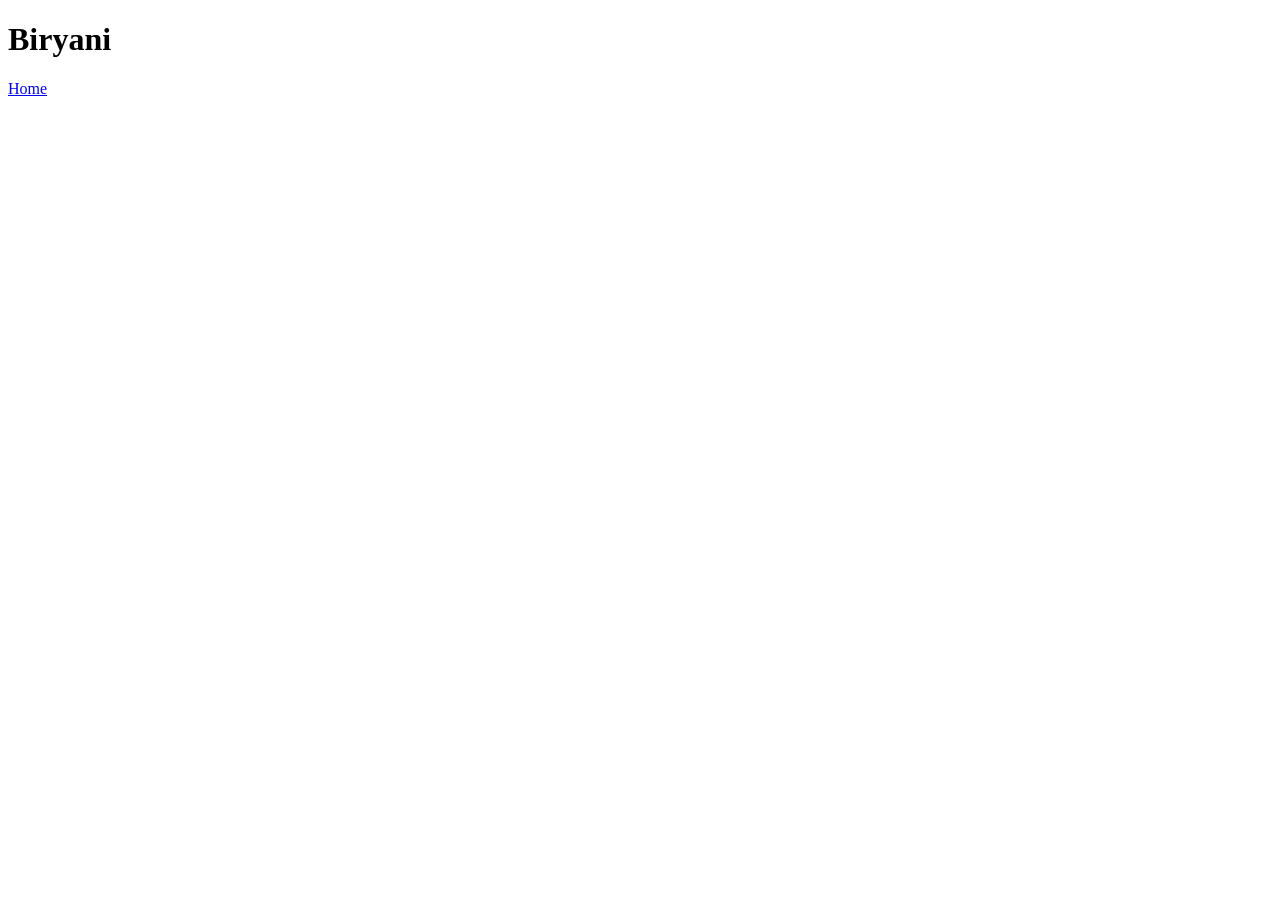
==== recipes/biryani.html @ 4a9cdb23 "added recipes directory with its page" ====
<!DOCTYPE html>
<html lang="en">
<head>
    <meta charset="UTF-8">
    <meta name="viewport" content="width=device-width, initial-scale=1.0">
    <title>Recipes</title>
</head>
<body>
    <h1>Biryani</h1>
    <a href="../index.html">Home</a>
</body>
</html>
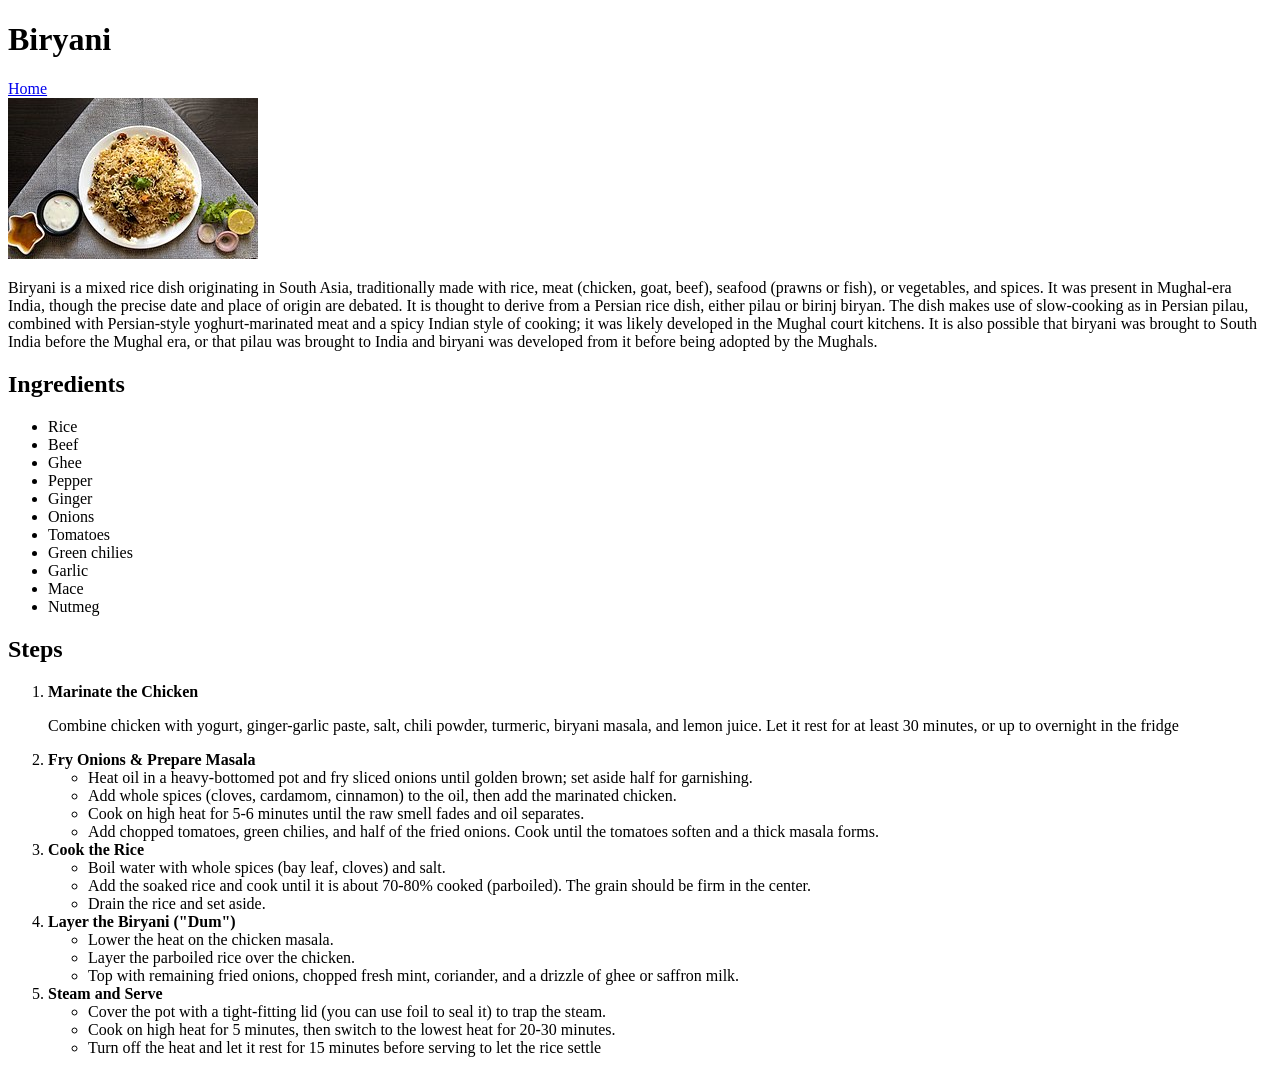
==== commit 020255ef: "added step by step guide & ingredients list" ====
--- a/recipes/biryani.html
+++ b/recipes/biryani.html
@@ -7,6 +7,60 @@
 </head>
 <body>
     <h1>Biryani</h1>
-    <a href="../index.html">Home</a>
+    <a href="../index.html">Home</a><br>
+    <img src="biryani.jpg" alt="">
+    <p>Biryani is a mixed rice dish originating in South Asia, traditionally made with rice, meat (chicken, goat, beef), seafood (prawns or fish), or vegetables, and spices. It was present in Mughal-era India, though the precise date and place of origin are debated. It is thought to derive from a Persian rice dish, either pilau or birinj biryan. The dish makes use of slow-cooking as in Persian pilau, combined with Persian-style yoghurt-marinated meat and a spicy Indian style of cooking; it was likely developed in the Mughal court kitchens. It is also possible that biryani was brought to South India before the Mughal era, or that pilau was brought to India and biryani was developed from it before being adopted by the Mughals.</p>
+    <h2>Ingredients</h2>
+    <ul>
+        <li>Rice</li>
+        <li>Beef</li>
+        <li>Ghee</li>
+        <li>Pepper</li>
+        <li>Ginger</li>
+        <li>Onions</li>
+        <li>Tomatoes</li>
+        <li>Green chilies</li>
+        <li>Garlic</li>
+        <li>Mace</li>
+        <li>Nutmeg</li>
+    </ul>
+    <h2>Steps</h2>
+    <ol>
+        <li><b>Marinate the Chicken</b></li>
+        <p>Combine chicken with yogurt, ginger-garlic paste, salt, chili powder, turmeric, biryani masala, and lemon juice. Let it rest for at least 30 minutes, or up to overnight in the fridge</p>
+        <li><b>Fry Onions & Prepare Masala</b>
+    <ul>
+        <li>Heat oil in a heavy-bottomed pot and fry sliced onions until golden brown; set aside half for garnishing.</li>
+        <li>Add whole spices (cloves, cardamom, cinnamon) to the oil, then add the marinated chicken.</li>
+        <li>Cook on high heat for 5-6 minutes until the raw smell fades and oil separates.</li>
+        <li>Add chopped tomatoes, green chilies, and half of the fried onions. Cook until the tomatoes soften and a thick masala forms.</li>
+    </ul>
+        </li>
+        <li><b>Cook the Rice</b>
+    <ul>
+            <li>Boil water with whole spices (bay leaf, cloves) and salt.</li>
+            <li>Add the soaked rice and cook until it is about 70-80% cooked (parboiled). The grain should be firm in the center.</li>
+            <li>Drain the rice and set aside.</li>
+    </ul>
+        </li>
+        <li><b>Layer the Biryani ("Dum")</b>
+        <ul>
+            <li>Lower the heat on the chicken masala.</li>
+            <li>Layer the parboiled rice over the chicken.</li>
+            <li>Top with remaining fried onions, chopped fresh mint, coriander, and a drizzle of ghee or saffron milk.</li>
+        </ul>
+        </li>
+        <li><b>Steam and Serve</b>
+        <ul>
+            <li>Cover the pot with a tight-fitting lid (you can use foil to seal it) to trap the steam.</li>
+            <li>Cook on high heat for 5 minutes, then switch to the lowest heat for 20-30 minutes.</li>
+            <li>Turn off the heat and let it rest for 15 minutes before serving to let the rice settle</li>
+        </ul>
+        </li>
+        
+
+    </ol>
+
+
 </body>
 </html>
